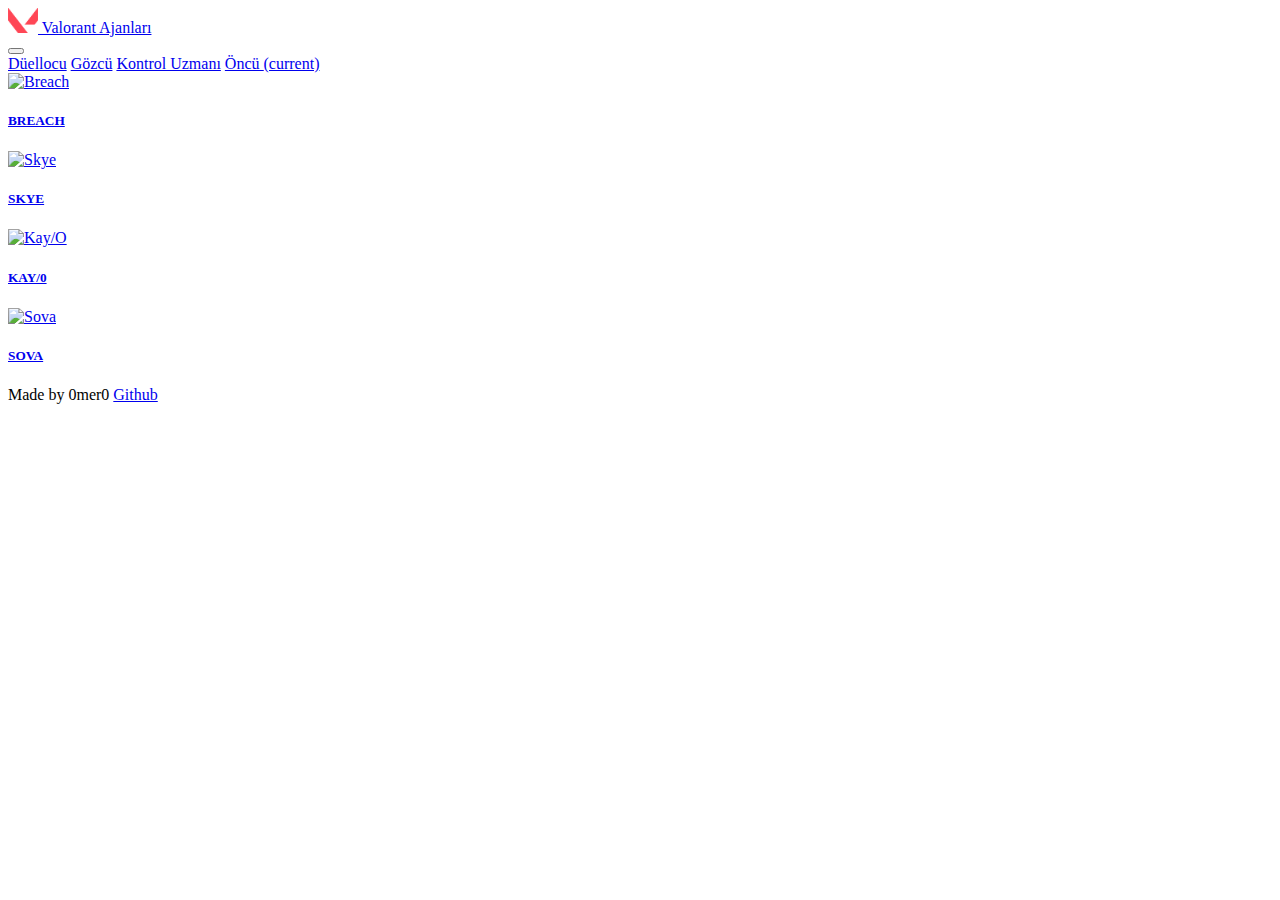
==== bootstrap/oncu.html @ 8943a25d "bootstrap" ====
<!doctype html>
<html lang="en">

<head>
    <!-- Required meta tags -->
    <meta charset="utf-8">
    <meta name="viewport" content="width=device-width, initial-scale=1, shrink-to-fit=no">

    <!-- Bootstrap CSS -->
    <link rel="stylesheet" href="https://cdn.jsdelivr.net/npm/bootstrap@4.5.3/dist/css/bootstrap.min.css"
        integrity="sha384-TX8t27EcRE3e/ihU7zmQxVncDAy5uIKz4rEkgIXeMed4M0jlfIDPvg6uqKI2xXr2" crossorigin="anonymous">

    <title>Valorant Ajanlar</title>
</head>

<body class="bg-dark">
    <nav class="navbar navbar-expand-lg navbar-dark bg-dark">
        <!-- Image and text -->
        <nav class="navbar navbar-dark bg-dark">
            <a class="navbar-brand" href="../bootstrap/index.html">
                <img src="img/valorant logo.png" width="30" class="d-inline-block align-top" alt=""
                    loading="lazy">
                Valorant Ajanları
            </a>
        </nav>
        <button class="navbar-toggler" type="button" data-toggle="collapse" data-target="#navbarSupportedContent"
            aria-controls="navbarSupportedContent" aria-expanded="false" aria-label="Toggle navigation">
            <span class="navbar-toggler-icon"></span>
        </button>

        <div class="collapse navbar-collapse" id="navbarNavAltMarkup">
            <div class="navbar-nav">
                <a class="nav-link" href="../bootstrap/duelist.html">Düellocu</a>
                <a class="nav-link" href="../bootstrap/gozcu.html">Gözcü</a>
                <a class="nav-link" href="../bootstrap/kontroluzmanı.html">Kontrol Uzmanı</a>
                <a class="nav-link active" href="../bootstrap/oncu.html">Öncü <span class="sr-only">(current)</span>
            </div>
        </div>
        <div align="right">
            <script language="Javascript" src="http://sa.sayaclar.com/c/s4.php?a=8mftpqu&s=1a4"></script>
        </div>
    </nav>
    <div class="row row-cols-1 row-cols-md-2 ml-5 mr-5 text-body text-center">
        <div class="col mb-4">
            <div class="card bg-danger ">
                <img src="https://www.esportmaniacos.com/wp-content/uploads/2021/06/a3161c0904d6fc835c886fe76c3663667beb93c3a518de002ff84fdb7679902b.jpeg"
                    alt="Breach" class="card-img-top">
                <div class="card-body">
                    <h5 class="card-title">BREACH</h5>
                </div>
            </div>
        </div>
        <div class="col mb-4">
            <div class="card bg-danger">
                <img src="https://cdn1.dotesports.com/wp-content/uploads/2021/06/23052658/Skye_KeyArt_PR_2-scaled-1-1.jpg"
                    alt="Skye" class="card-img-top">
                <div class="card-body">
                    <h5 class="card-title">SKYE</h5>
                </div>
            </div>
        </div>
        <div class="col mb-4">
            <div class="card bg-danger">
                <img src="https://gamerpapers.com/wp-content/uploads/2021/06/VALORANT-KAY0-Yeni-Ajan-Sezon-3-scaled.jpg"
                    alt="Kay/O" class="card-img-top">
                <div class="card-body">
                    <h5 class="card-title"> KAY/0 </h5>
                </div>
            </div>
        </div>
        <div class="col mb-4">
            <div class="card bg-danger">
                <img src="https://descargarvalorant.net/wp-content/uploads/2021/02/v-sova-dark-scaled-1.jpg" alt="Sova"
                    class="card-img-top">
                <div class="card-body">
                    <h5 class="card-title">SOVA</h5>
                </div>
            </div>
        </div>
    </div>
    <nav class="navbar fixed-bottom navbar-dark bg-body ">
        <a class="navbar-brand">Made by 0mer0</a>
        <a class="navbar-brand" href="https://github.com/mrfrkgl">Github</a>
    </nav>
    <!-- Optional JavaScript; choose one of the two! -->

    <!-- Option 1: jQuery and Bootstrap Bundle (includes Popper) -->
    <script src="https://code.jquery.com/jquery-3.5.1.slim.min.js"
        integrity="sha384-DfXdz2htPH0lsSSs5nCTpuj/zy4C+OGpamoFVy38MVBnE+IbbVYUew+OrCXaRkfj"
        crossorigin="anonymous"></script>
    <script src="https://cdn.jsdelivr.net/npm/bootstrap@4.5.3/dist/js/bootstrap.bundle.min.js"
        integrity="sha384-ho+j7jyWK8fNQe+A12Hb8AhRq26LrZ/JpcUGGOn+Y7RsweNrtN/tE3MoK7ZeZDyx"
        crossorigin="anonymous"></script>

    <!-- Option 2: jQuery, Popper.js, and Bootstrap JS
    <script src="https://code.jquery.com/jquery-3.5.1.slim.min.js" integrity="sha384-DfXdz2htPH0lsSSs5nCTpuj/zy4C+OGpamoFVy38MVBnE+IbbVYUew+OrCXaRkfj" crossorigin="anonymous"></script>
    <script src="https://cdn.jsdelivr.net/npm/popper.js@1.16.1/dist/umd/popper.min.js" integrity="sha384-9/reFTGAW83EW2RDu2S0VKaIzap3H66lZH81PoYlFhbGU+6BZp6G7niu735Sk7lN" crossorigin="anonymous"></script>
    <script src="https://cdn.jsdelivr.net/npm/bootstrap@4.5.3/dist/js/bootstrap.min.js" integrity="sha384-w1Q4orYjBQndcko6MimVbzY0tgp4pWB4lZ7lr30WKz0vr/aWKhXdBNmNb5D92v7s" crossorigin="anonymous"></script>
    -->
</body>

</html>
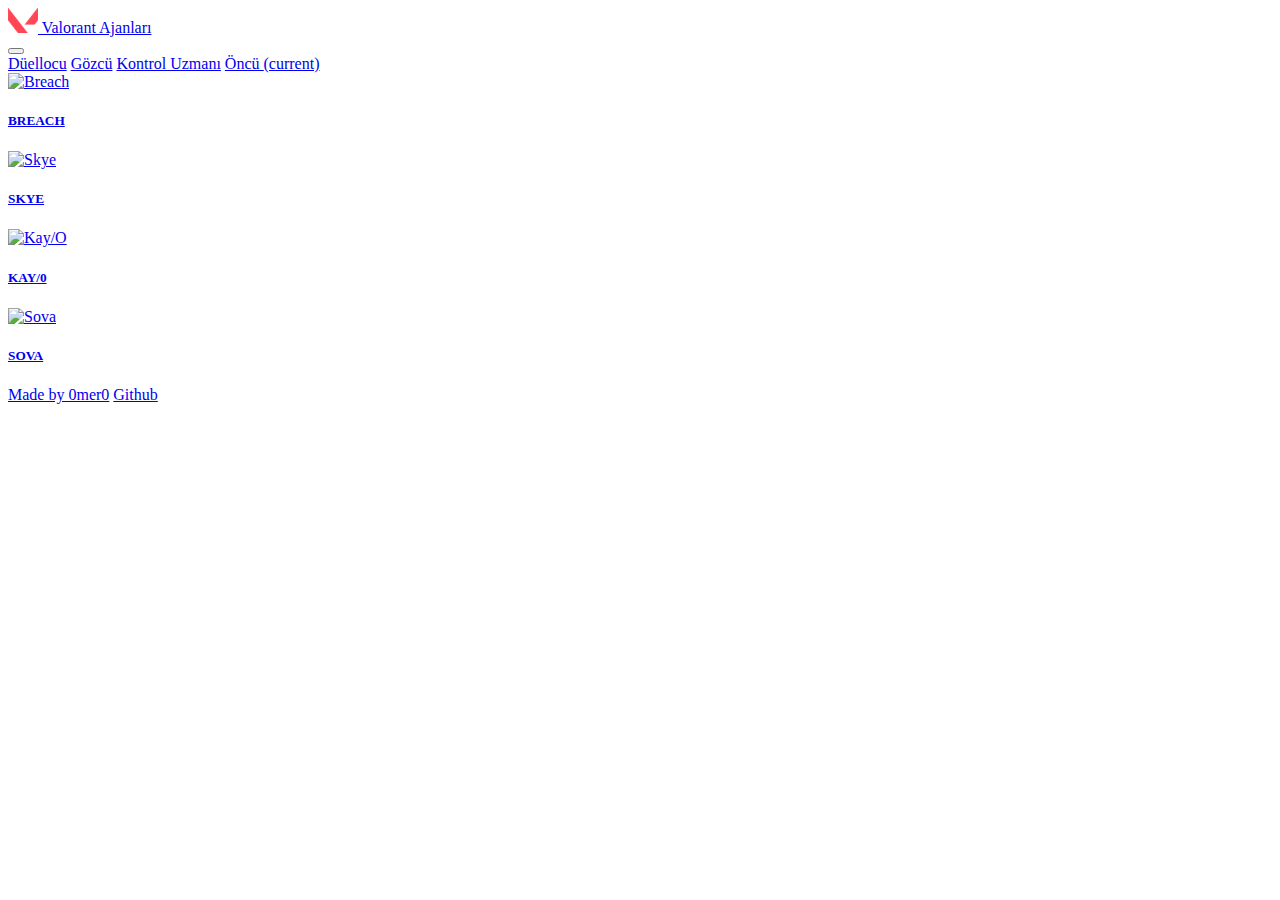
==== commit e057d638: "..." ====
--- a/bootstrap/oncu.html
+++ b/bootstrap/oncu.html
@@ -79,7 +79,7 @@
         </div>
     </div>
     <nav class="navbar fixed-bottom navbar-dark bg-body ">
-        <a class="navbar-brand">Made by 0mer0</a>
+        <a class="navbar-brand" href="https://gamerpapers.com/wp-content/uploads/2022/03/VALORANT-Breach-rehberi-11.jpg">Made by 0mer0</a>
         <a class="navbar-brand" href="https://github.com/mrfrkgl">Github</a>
     </nav>
     <!-- Optional JavaScript; choose one of the two! -->
